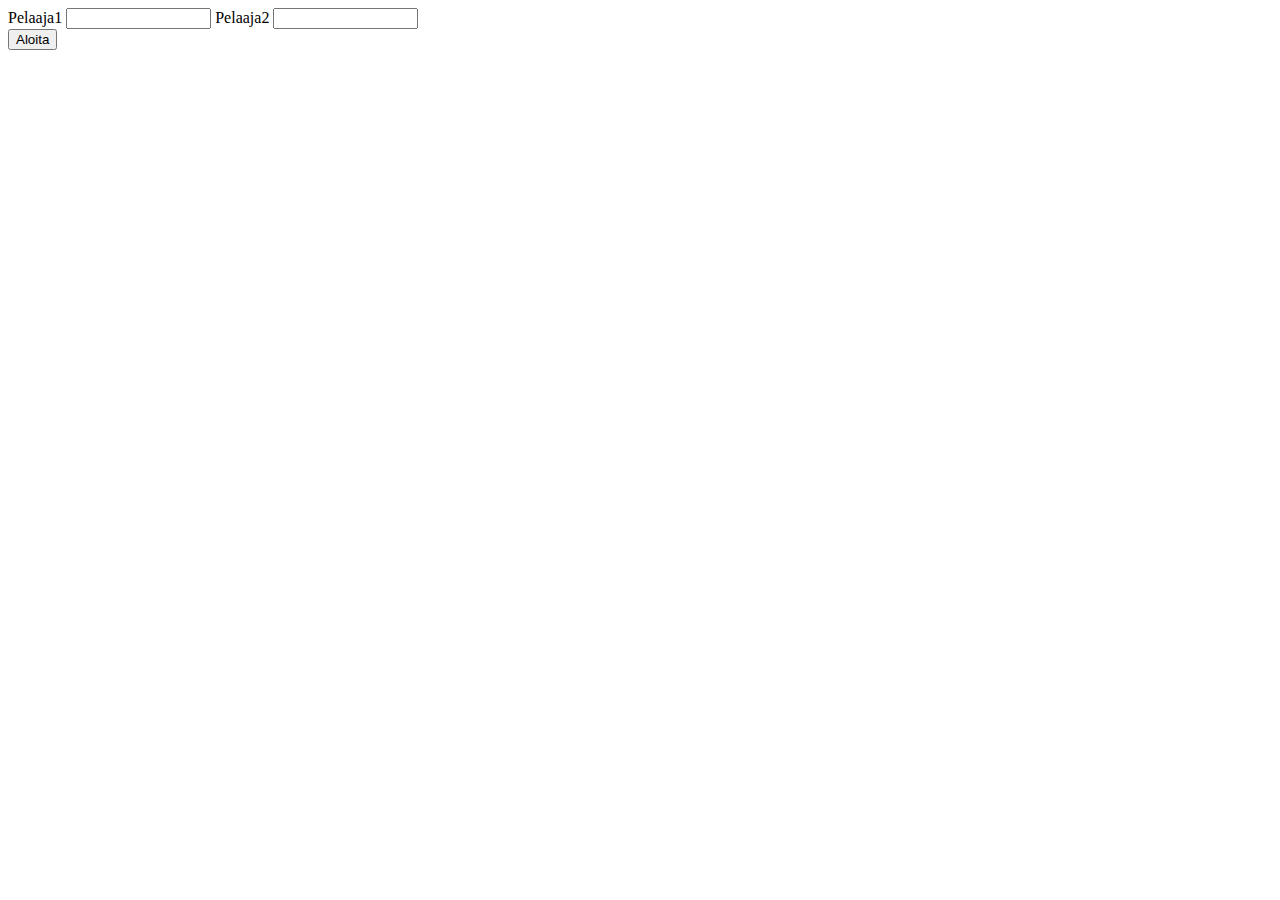
==== index.html @ e5369969 "Update index.html" ====
<!DOCTYPE html>
<html lang="fi">
<head>
    <meta charset="UTF-8">
    <meta name="viewport" content="width=device-width, initial-scale=1.0">
    <link rel="stylesheet" href="tykki.css">
    
    <title>Tykkipeli</title>
</head>
<body>
    <form id="etusivu">
        <div id="pelaajat">
            <label for="p1">Pelaaja1</label>
            <input type="text" id="p1" name="p1" required size="15">
            <label for="p2">Pelaaja2</label>
            <input type="text" id="p2" name="p1" required size="15">
        </div>
        <input type="submit" id="pelaa" value="Aloita">
    </form>
    <script>
        document.querySelector('form').addEventListener('submit', (e) => {
            e.preventDefault();
            document.body.innerHTML = '';
            window.location.href = 'peli.html';
        })
    </script>
</body>
</html>
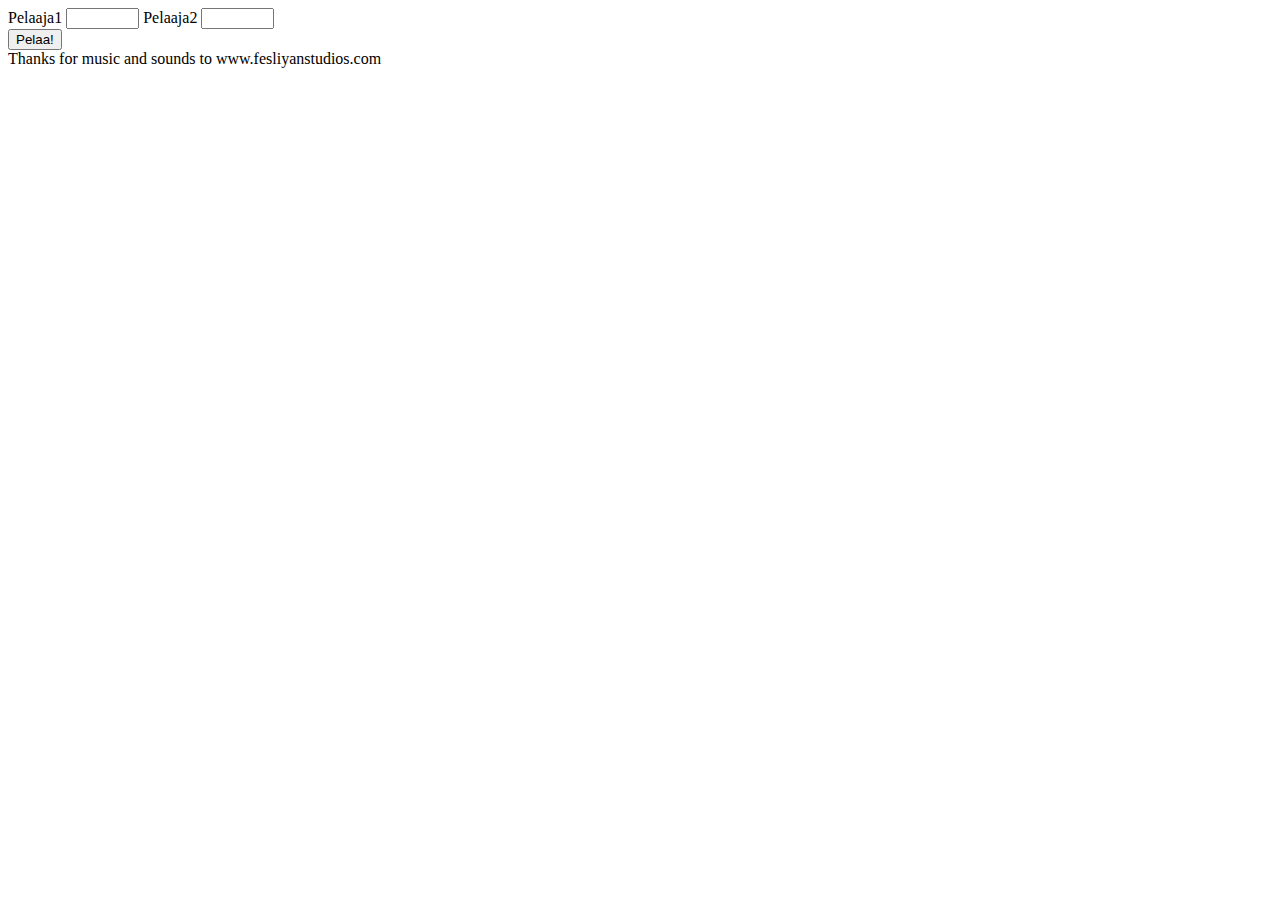
==== commit 0bca8082: "Experiment 2" ====
--- a/index.html
+++ b/index.html
@@ -4,25 +4,46 @@
     <meta charset="UTF-8">
     <meta name="viewport" content="width=device-width, initial-scale=1.0">
     <link rel="stylesheet" href="tykki.css">
-    
+    <link rel="shortcut icon" href="kuvat/tykki.png" type="image/x-icon">
     <title>Tykkipeli</title>
 </head>
-<body>
-    <form id="etusivu">
-        <div id="pelaajat">
-            <label for="p1">Pelaaja1</label>
-            <input type="text" id="p1" name="p1" required size="15">
-            <label for="p2">Pelaaja2</label>
-            <input type="text" id="p2" name="p1" required size="15">
+<body>    
+
+    <audio src="aanet/StartPage.mp3" id="kaynnistys" preload="auto" style="display: none;"></audio>
+
+    <div id="etusivu">
+        <div id="pelaajat">            
+                <label for="p1">Pelaaja1</label>
+                <input type="text" id="p1" name="p1" required maxlength="6" size="6" onfocus="">
+                <label for="p2">Pelaaja2</label>
+                <input type="text" id="p2" name="p1" required maxlength="6" size="6"><br>
+                <button onclick="tallennaNimet()">Pelaa!</a></button>
         </div>
-        <input type="submit" id="pelaa" value="Aloita">
-    </form>
-    <script>
-        document.querySelector('form').addEventListener('submit', (e) => {
-            e.preventDefault();
-            document.body.innerHTML = '';
-            window.location.href = 'peli.html';
-        })
-    </script>
+    </div>    
+
+    <footer>Thanks for music and sounds to www.fesliyanstudios.com</footer>
+
+    <Script>
+        //Alkurummutukset
+        var start = document.getElementById('kaynnistys')
+        start.loop = true;
+        start.volume = 0.1;
+        start.play();
+
+        // Pelaajanimet etusivulta
+        function tallennaNimet() {
+            p1 = document.getElementById('p1').value;
+            p2 = document.getElementById('p2').value;
+            if (p1 == '' || p2 == '') { //ErrorHandleri
+                alert('Anna molemmat pelaajanimet')
+                window.location.href = 'index.html'
+            } else {
+                sessionStorage.setItem('p1', p1); 
+                sessionStorage.setItem('p2', p2);
+                window.location.href = 'tykari.html'
+            }
+        }
+    </Script>
+
 </body>
 </html>
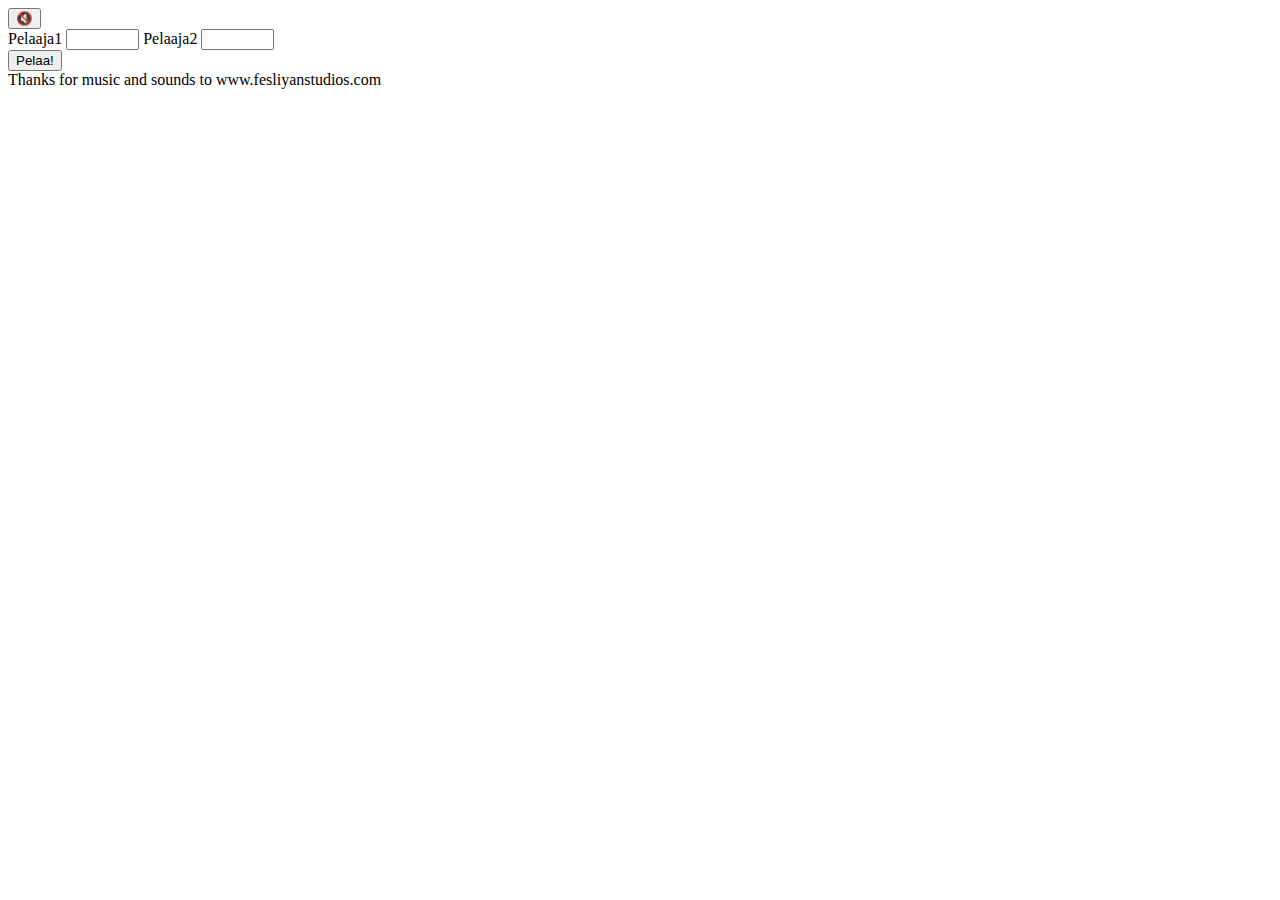
==== commit 741aee2c: "Äänipainike lisätty" ====
--- a/index.html
+++ b/index.html
@@ -5,30 +5,52 @@
     <meta name="viewport" content="width=device-width, initial-scale=1.0">
     <link rel="stylesheet" href="tykki.css">
     <link rel="shortcut icon" href="kuvat/tykki.png" type="image/x-icon">
-    <title>Tykkipeli</title>
+    <title>Tykärit</title>
 </head>
-<body>    
+<body>
 
-    <audio src="aanet/StartPage.mp3" id="kaynnistys" preload="auto" style="display: none;"></audio>
+    <button id="playBtn">&#x1F507;</button>
+    <audio id="pauke" preload="auto">        
+        <source src="aanet/StartPage.mp3" type="audio/mpeg">
+    </audio>    
 
     <div id="etusivu">
         <div id="pelaajat">            
-                <label for="p1">Pelaaja1</label>
-                <input type="text" id="p1" name="p1" required maxlength="6" size="6" onfocus="">
-                <label for="p2">Pelaaja2</label>
-                <input type="text" id="p2" name="p1" required maxlength="6" size="6"><br>
-                <button onclick="tallennaNimet()">Pelaa!</a></button>
+            <label for="p1">Pelaaja1</label>
+            <input type="text" id="p1" name="p1" required maxlength="6" size="6" onfocus="">
+            <label for="p2">Pelaaja2</label>
+            <input type="text" id="p2" name="p1" required maxlength="6" size="6"><br>
+            <button onclick="tallennaNimet()">Pelaa!</a></button>
         </div>
     </div>    
 
     <footer>Thanks for music and sounds to www.fesliyanstudios.com</footer>
 
     <Script>
-        //Alkurummutukset
-        var start = document.getElementById('kaynnistys')
-        start.loop = true;
-        start.volume = 0.1;
-        start.play();
+        // painike ja elementti DOMissa
+        const soittoNappi = document.getElementById('playBtn');
+        const aaniElementti = document.getElementById('pauke');
+
+        // äänen tila
+        let soittoSoi = false;
+
+        // tapahtumankuuntelija painikkeelle
+        soittoNappi.addEventListener('click', function() {
+            if (soittoSoi) {
+                aaniElementti.pause();
+                soittoNappi.innerHTML = '&#x1F507;'; // ääni pois
+            } else {
+                aaniElementti.play(); // Soitetaan ääni
+                soittoNappi.innerHTML = '&#x1F50A;'; // ääni päällä
+            }
+            soittoSoi = !soittoSoi;
+        });
+
+        // painikkeen kuvake päivittyy kun pärinä loppuu
+        aaniElementti.addEventListener('ended', function() {
+            soittoNappi.innerHTML = '&#x1F507;'; // ääni pois
+            soittoSoi = false; // tilaksi false
+        });
 
         // Pelaajanimet etusivulta
         function tallennaNimet() {
@@ -47,3 +69,4 @@
 
 </body>
 </html>
+</html>
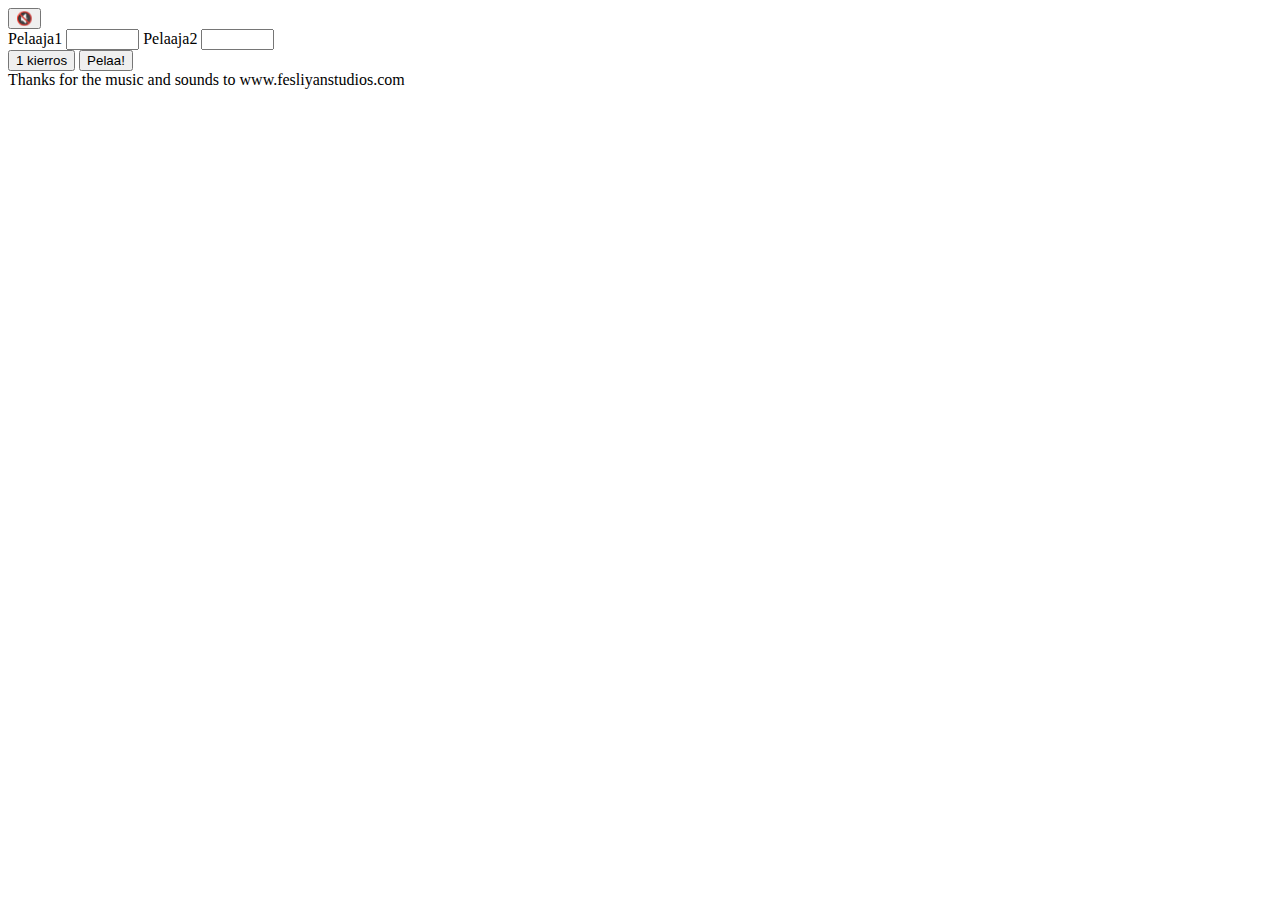
==== commit 53f93917: "kierrosten lkm-painike" ====
--- a/index.html
+++ b/index.html
@@ -17,14 +17,15 @@
     <div id="etusivu">
         <div id="pelaajat">            
             <label for="p1">Pelaaja1</label>
-            <input type="text" id="p1" name="p1" required maxlength="6" size="6" onfocus="">
+            <input type="text" id="p1" name="p1" required maxlength="6" size="6">
             <label for="p2">Pelaaja2</label>
             <input type="text" id="p2" name="p1" required maxlength="6" size="6"><br>
-            <button onclick="tallennaNimet()">Pelaa!</a></button>
+            <button>1 kierros</button>
+            <button onclick="tallennaNimet()">Pelaa!</button>
         </div>
     </div>    
 
-    <footer>Thanks for music and sounds to www.fesliyanstudios.com</footer>
+    <footer>Thanks for the music and sounds to www.fesliyanstudios.com</footer>
 
     <Script>
         // painike ja elementti DOMissa
@@ -41,15 +42,15 @@
                 soittoNappi.innerHTML = '&#x1F507;'; // ääni pois
             } else {
                 aaniElementti.play(); // Soitetaan ääni
-                soittoNappi.innerHTML = '&#x1F50A;'; // ääni päällä
+                soittoNappi.innerHTML = '&#x1F50A;';
             }
-            soittoSoi = !soittoSoi;
+            soittoSoi = !soittoSoi; //tilan vaihto
         });
 
         // painikkeen kuvake päivittyy kun pärinä loppuu
         aaniElementti.addEventListener('ended', function() {
             soittoNappi.innerHTML = '&#x1F507;'; // ääni pois
-            soittoSoi = false; // tilaksi false
+            soittoSoi = false;
         });
 
         // Pelaajanimet etusivulta
@@ -69,4 +70,3 @@
 
 </body>
 </html>
-</html>
